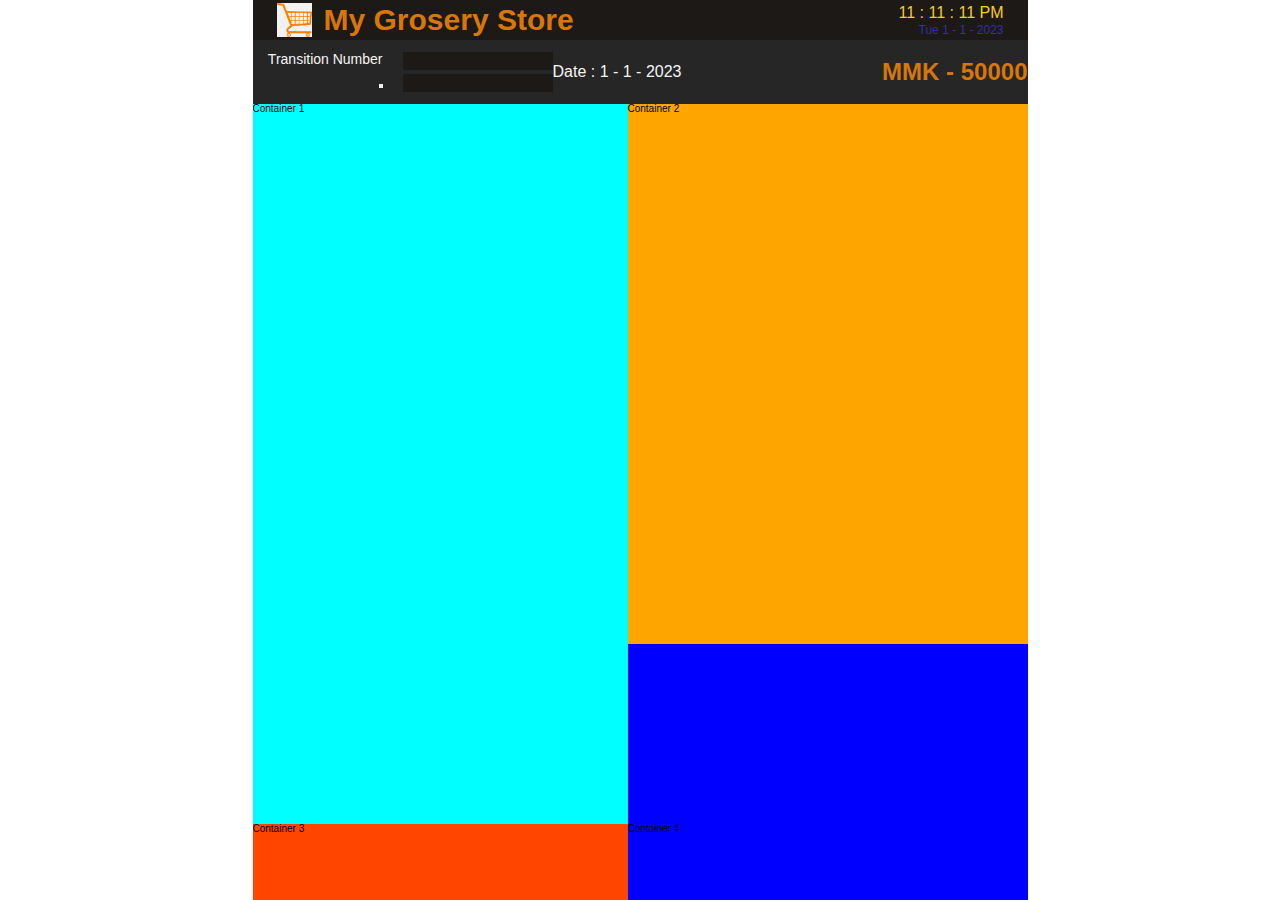
==== pos_v3/index.html @ 0329c2c3 "re-write design finish header and helper section" ====
<!DOCTYPE html>
<html lang="en">
  <head>
    <meta charset="UTF-8" />
    <meta http-equiv="X-UA-Compatible" content="IE=edge" />
    <meta name="viewport" content="width=device-width, initial-scale=1.0" />
    <title>My POS</title>
    <link rel="stylesheet" href="./style.css" />
  </head>
  <body>
    <div class="container">
      <header class="header">
        <div class="brand">
          <img
            src="./img/logo-2.png"
            alt="My Grosery Store Logo"
            class="logo-img"
          />
          <h1 class="main-title">My Grosery Store</h1>
        </div>
        <ul class="date-time">
          <li>11 : 11 : 11 PM</li>
          <li>Tue 1 - 1 - 2023</li>
        </ul>
      </header>

      <section class="helper">
        <div class="help-gp">
          <div class="transition">
            <label for="transition-number">Transition Number </label>
            <input type="text" id="transition-number" />
          </div>
          <form action="" class="search-form">
            <label for="search">
              <button><i class="fa-solid fa-magnifying-glass"></i></button>
            </label>
            <input type="text" id="search" />
          </form>
        </div>
        <div class="current-date">
          <span>Date :</span>
          <span>1 - 1 - 2023</span>
        </div>
        <div class="total-amount">
          <span>MMK - 50000</span>
        </div>
      </section>

      <main class="main">
        <div class="container1">Container 1</div>
        <div class="container2">Container 2</div>
        <div class="container3">Container 3</div>
        <div class="container4">Container 4</div>
      </main>
    </div>

    <footer></footer>
  </body>
</html>
---- pos_v3/style.css ----
/*
  --- 01 Typography System
  -Font Size(px)
  10 / 12 / 14 / 16 / 18 / 20 / 24 / 30 / 36 / 44 / 52 / 62 / 74 / 86 / 98
  
  
  -Font Family
  Google Font :Inter
			        -	Clicker Script
  default : sans-serif
  
  -Font Weight
  default : 400
  heading-primary : 700
  
  -Line Height
  default : 1
  heading-primary : 1.1
  
  --- 02 Color
  -Primary : ;
  -Tints : ,
  -Shades : ,
  -Accents
  -Grays : ;
  
  --- 03 Shadow
  
  --- 04 Border Radius
  default : 9px;
  
  -Spacing System(px)
  2 / 4 / 8 / 12 / 16 / 24 / 32 / 48 / 64 / 80 / 96 / 128
  */

:root {
  --light-black: #262626;
  --dark-black: #1c1917;
  --white: #f5f5f4;
  --dark-gold: #d97706;
  --light-gold: #facc15;
  --blue: #3730a3;
}
* {
  margin: 0;
  padding: 0;
  box-sizing: border-box;
}
html {
  /*Font-size => 10 */
  font-size: 62.5%;
  /* scroll-behavior: smooth; */
}

body {
  font-family: "Roboto", sans-serif;
  font-weight: 400;
  color: var(--black);
  line-height: 1;
}

.container {
  max-width: 77.5rem;
  /* 1240px; */
  height: 100vh;
  position: relative;
  overflow: hidden;
  background-color: var(--light-black);
  margin: 0 auto;
  background-color: blue;
}
/* Header Section */
/* .header {
  width: 100%;
  
 
} */

.header {
  display: flex;
  justify-content: space-between;
  background-color: var(--dark-black);
  align-items: center;
  padding: 1.2rem 2.4rem;
  height: 40px;
}
.brand {
  display: flex;
  gap: 1.2rem;
  align-items: center;
}
.logo-img {
  width: 3.5rem;
}
.main-title {
  color: var(--dark-gold);
  font-size: 3rem;
}

.date-time {
  list-style: none;
}
.date-time li:first-child {
  color: var(--light-gold);
  font-size: 1.6rem;
  text-align: right;
  margin-bottom: 0.3rem;
}
.date-time li:last-child {
  color: var(--blue);
  font-size: 1.2rem;
  text-align: right;
}

/* Helper Section */
.helper {
  width: 100%;
  display: grid;
  grid-template-columns: 1fr 1fr 30rem;
  background-color: var(--light-black);
  align-items: center;
  padding: 1.2rem 0;
}

.help-gp {
  color: var(--white);
  font-size: 1.4rem;
}
.transition {
  margin-bottom: 0.4rem;
}
.transition,
.search-form {
  display: flex;
}
.help-gp label {
  width: 15rem;
  display: inline-block;
  text-align: right;
  padding-right: 2rem;
}
.help-gp input {
  background-color: var(--dark-black);
  border: none;
  outline: none;
  width: 15rem;
  height: 1.8rem;

  color: var(--dark-gold);
  font-size: 1.4rem;
  padding-left: 1.6rem;
}
.search button {
  background-color: transparent;
  border: none;
  color: var(--white);
  font-size: 2rem;
  cursor: pointer;
}

.current-date {
  color: var(--white);
  font-size: 1.6rem;
}
.total-amount {
  color: var(--dark-gold);
  font-weight: 600;
  font-size: 2.4rem;
  text-align: right;
}
/* Main Section */
.main {
  display: grid;
  grid-template-columns: 1fr 400px;
}
/* Container 1 */
.container1 {
  background-color: aqua;
  height: 80vh;
}
.container2 {
  background-color: orange;
  height: 60vh;
}
.container3 {
  background-color: orangered;
  height: 20vh;
}
.container4 {
  background-color: blue;
}
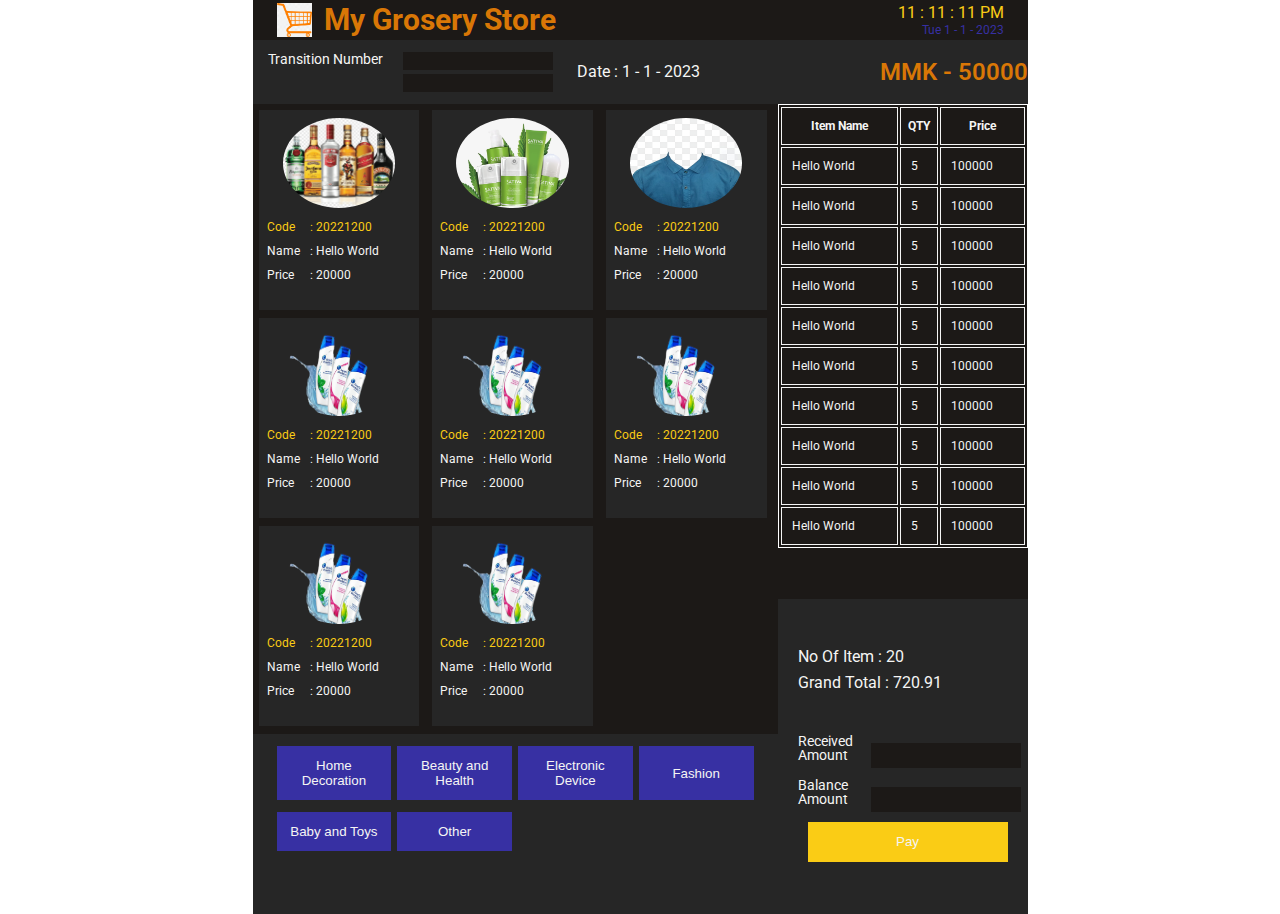
==== commit 19223186: "POS HTML CSS Version Finish" ====
--- a/pos_v3/index.html
+++ b/pos_v3/index.html
@@ -5,6 +5,22 @@
     <meta http-equiv="X-UA-Compatible" content="IE=edge" />
     <meta name="viewport" content="width=device-width, initial-scale=1.0" />
     <title>My POS</title>
+    <!-- Font Awesome -->
+    <link
+      rel="stylesheet"
+      href="https://cdnjs.cloudflare.com/ajax/libs/font-awesome/6.4.0/css/all.min.css"
+      integrity="sha512-iecdLmaskl7CVkqkXNQ/ZH/XLlvWZOJyj7Yy7tcenmpD1ypASozpmT/E0iPtmFIB46ZmdtAc9eNBvH0H/ZpiBw=="
+      crossorigin="anonymous"
+      referrerpolicy="no-referrer"
+    />
+
+    <!-- Google Fonts -->
+    <link rel="preconnect" href="https://fonts.googleapis.com" />
+    <link rel="preconnect" href="https://fonts.gstatic.com" crossorigin />
+    <link
+      href="https://fonts.googleapis.com/css2?family=Roboto:wght@400;700&display=swap"
+      rel="stylesheet"
+    />
     <link rel="stylesheet" href="./style.css" />
   </head>
   <body>
@@ -32,7 +48,9 @@
           </div>
           <form action="" class="search-form">
             <label for="search">
-              <button><i class="fa-solid fa-magnifying-glass"></i></button>
+              <button class="search-btn">
+                <i class="fa-solid fa-magnifying-glass"></i>
+              </button>
             </label>
             <input type="text" id="search" />
           </form>
@@ -47,13 +65,182 @@
       </section>
 
       <main class="main">
-        <div class="container1">Container 1</div>
-        <div class="container2">Container 2</div>
-        <div class="container3">Container 3</div>
-        <div class="container4">Container 4</div>
+        <div class="item-list">
+          <div class="item-group">
+            <div class="item-img">
+              <img src="./img/alcohol.png" alt="" />
+            </div>
+            <ul class="item-data">
+              <li><span> Code </span> <span>: 20221200</span></li>
+              <li><span> Name </span> <span>: Hello World</span></li>
+              <li><span>Price </span> <span>: 20000</span></li>
+            </ul>
+          </div>
+          <div class="item-group">
+            <div class="item-img">
+              <img src="./img/Skin Care.png" alt="" />
+            </div>
+            <ul class="item-data">
+              <li><span> Code </span> <span>: 20221200</span></li>
+              <li><span> Name </span> <span>: Hello World</span></li>
+              <li><span>Price </span> <span>: 20000</span></li>
+            </ul>
+          </div>
+          <div class="item-group">
+            <div class="item-img">
+              <img src="./img/Shirt For Man.png" alt="" />
+            </div>
+            <ul class="item-data">
+              <li><span> Code </span> <span>: 20221200</span></li>
+              <li><span> Name </span> <span>: Hello World</span></li>
+              <li><span>Price </span> <span>: 20000</span></li>
+            </ul>
+          </div>
+          <div class="item-group">
+            <div class="item-img">
+              <img src="./img/shampoo.png" alt="" />
+            </div>
+            <ul class="item-data">
+              <li><span> Code </span> <span>: 20221200</span></li>
+              <li><span> Name </span> <span>: Hello World</span></li>
+              <li><span>Price </span> <span>: 20000</span></li>
+            </ul>
+          </div>
+
+          <div class="item-group">
+            <div class="item-img">
+              <img src="./img/shampoo.png" alt="" />
+            </div>
+            <ul class="item-data">
+              <li><span> Code </span> <span>: 20221200</span></li>
+              <li><span> Name </span> <span>: Hello World</span></li>
+              <li><span>Price </span> <span>: 20000</span></li>
+            </ul>
+          </div>
+
+          <div class="item-group">
+            <div class="item-img">
+              <img src="./img/shampoo.png" alt="" />
+            </div>
+            <ul class="item-data">
+              <li><span> Code </span> <span>: 20221200</span></li>
+              <li><span> Name </span> <span>: Hello World</span></li>
+              <li><span>Price </span> <span>: 20000</span></li>
+            </ul>
+          </div>
+
+          <div class="item-group">
+            <div class="item-img">
+              <img src="./img/shampoo.png" alt="" />
+            </div>
+            <ul class="item-data">
+              <li><span> Code </span> <span>: 20221200</span></li>
+              <li><span> Name </span> <span>: Hello World</span></li>
+              <li><span>Price </span> <span>: 20000</span></li>
+            </ul>
+          </div>
+
+          <div class="item-group">
+            <div class="item-img">
+              <img src="./img/shampoo.png" alt="" />
+            </div>
+            <ul class="item-data">
+              <li><span> Code </span> <span>: 20221200</span></li>
+              <li><span> Name </span> <span>: Hello World</span></li>
+              <li><span>Price </span> <span>: 20000</span></li>
+            </ul>
+          </div>
+          <div class="item-group empty-item"></div>
+        </div>
+        <div class="cart">
+          <table class="cart-table">
+            <tr>
+              <th>Item Name</th>
+              <th>QTY</th>
+              <th>Price</th>
+            </tr>
+            <tr>
+              <td>Hello World</td>
+              <td>5</td>
+              <td>100000</td>
+            </tr>
+            <tr>
+              <td>Hello World</td>
+              <td>5</td>
+              <td>100000</td>
+            </tr>
+            <tr>
+              <td>Hello World</td>
+              <td>5</td>
+              <td>100000</td>
+            </tr>
+            <tr>
+              <td>Hello World</td>
+              <td>5</td>
+              <td>100000</td>
+            </tr>
+            <tr>
+              <td>Hello World</td>
+              <td>5</td>
+              <td>100000</td>
+            </tr>
+            <tr>
+              <td>Hello World</td>
+              <td>5</td>
+              <td>100000</td>
+            </tr>
+            <tr>
+              <td>Hello World</td>
+              <td>5</td>
+              <td>100000</td>
+            </tr>
+            <tr>
+              <td>Hello World</td>
+              <td>5</td>
+              <td>100000</td>
+            </tr>
+            <tr>
+              <td>Hello World</td>
+              <td>5</td>
+              <td>100000</td>
+            </tr>
+            <tr>
+              <td>Hello World</td>
+              <td>5</td>
+              <td>100000</td>
+            </tr>
+          </table>
+        </div>
+        <div class="category">
+          <div class="category-list">
+            <button class="cat-btn">Home Decoration</button>
+            <button class="cat-btn">Beauty and Health</button>
+            <button class="cat-btn">Electronic Device</button>
+            <button class="cat-btn">Fashion</button>
+            <button class="cat-btn">Baby and Toys</button>
+            <button class="cat-btn">Other</button>
+          </div>
+        </div>
+        <div class="total-section">
+          <form action="" class="total-form">
+            <div class="total-data">
+              <span>No Of Item : 20</span>
+              <span>Grand Total : 720.91</span>
+            </div>
+            <div class="rec-amount">
+              <label for="">Received Amount</label>
+              <input type="number" />
+            </div>
+            <div class="bal-amount">
+              <label for="">Balance Amount</label>
+              <input type="number" />
+            </div>
+            <div class="cart-action-btn">
+              <button>Pay</button>
+            </div>
+          </form>
+        </div>
       </main>
     </div>
-
-    <footer></footer>
   </body>
 </html>
--- a/pos_v3/style.css
+++ b/pos_v3/style.css
@@ -64,10 +64,8 @@
   /* 1240px; */
   height: 100vh;
   position: relative;
-  overflow: hidden;
   background-color: var(--light-black);
   margin: 0 auto;
-  background-color: blue;
 }
 /* Header Section */
 /* .header {
@@ -120,6 +118,7 @@
   background-color: var(--light-black);
   align-items: center;
   padding: 1.2rem 0;
+  column-gap: 2.4rem;
 }
 
 .help-gp {
@@ -150,7 +149,7 @@
   font-size: 1.4rem;
   padding-left: 1.6rem;
 }
-.search button {
+.search-btn {
   background-color: transparent;
   border: none;
   color: var(--white);
@@ -171,21 +170,164 @@
 /* Main Section */
 .main {
   display: grid;
-  grid-template-columns: 1fr 400px;
-}
-/* Container 1 */
-.container1 {
-  background-color: aqua;
-  height: 80vh;
-}
-.container2 {
-  background-color: orange;
-  height: 60vh;
-}
-.container3 {
-  background-color: orangered;
+  grid-template-columns: 1fr 250px;
+}
+
+/* Item List */
+
+.item-list {
+  overflow-y: auto;
+  display: grid;
+  grid-template-columns: repeat(3, 1fr);
+  padding: 0.6rem;
+  column-gap: 0.8rem;
+  row-gap: 0.8rem;
+  background-color: var(--dark-black);
+  height: 70vh;
+}
+
+.item-group {
+  cursor: pointer;
+  background-color: var(--light-black);
+  width: 97%;
+  height: 20rem;
+}
+
+.item-img {
+  width: 80%;
+  padding: 0.8rem;
+  margin: 0 auto;
+}
+.item-img img {
+  width: 100%;
+  height: 9rem;
+  border-radius: 50%;
+}
+.item-data {
+  list-style: none;
+  font-size: 1.2rem;
+  display: flex;
+  flex-direction: column;
+  gap: 1.2rem;
+  padding: 0.3rem 0.8rem;
+  color: var(--white);
+}
+.item-data li:first-child {
+  color: var(--light-gold);
+}
+.item-data li span:first-child {
+  display: inline-block;
+  width: 4rem;
+}
+
+.empty-item {
+  background-color: transparent;
+  height: 50rem;
+}
+
+/* Cart Section */
+.cart {
+  background-color: var(--dark-black);
+  height: 55vh;
+  width: 100%;
+  overflow-x: hidden;
+  overflow-y: auto;
+  color: var(--white);
+}
+
+.cart-table {
+  width: 100%;
+  border: 1px solid white;
+  font-size: 1.2rem;
+}
+tr,
+td,
+th {
+  border: 1px solid var(--white);
+  border-collapse: collapse;
+  padding: 1.2rem 0;
+}
+tr td {
+  padding-left: 1rem;
+}
+/* Category Section */
+.category {
   height: 20vh;
-}
-.container4 {
-  background-color: blue;
-}
+  grid-row-start: 2;
+  grid-column-start: 1;
+  background-color: var(--light-black);
+  padding: 1.2rem 2.4rem;
+}
+.category-list {
+  width: 100%;
+  font-size: 1.2rem;
+  display: grid;
+  grid-template-columns: repeat(4, 1fr);
+  row-gap: 1.2rem;
+  column-gap: 0.6rem;
+}
+.cat-btn {
+  border: none;
+  background-color: var(--blue);
+  color: var(--white);
+  cursor: pointer;
+  padding: 1.2rem 0.6rem;
+}
+
+/* Total Section */
+
+.total-section {
+  background-color: var(--light-black);
+  position: relative;
+  color: var(--white);
+}
+
+.total-data {
+  width: 100%;
+  position: absolute;
+  top: -90px;
+  left: 20px;
+}
+.total-data span {
+  display: block;
+  width: 80%;
+  font-size: 1.6rem;
+  padding: 0.5rem 0;
+}
+.total-form {
+  font-size: 1.4rem;
+  display: flex;
+  flex-direction: column;
+  padding-left: 2rem;
+}
+.rec-amount label {
+  margin-bottom: 1.6rem;
+}
+.rec-amount label,
+.bal-amount label {
+  width: 7rem;
+  display: inline-block;
+}
+.rec-amount input,
+.bal-amount input {
+  border: none;
+  background-color: var(--dark-black);
+  height: 2.5rem;
+  width: 15rem;
+}
+.rec-amount input {
+  color: var(--light-gold);
+}
+.bal-amount input {
+  color: var(--dark-gold);
+}
+.cart-action-btn button {
+  border: none;
+  color: var(--white);
+  width: 20rem;
+  height: 4rem;
+  line-height: 4rem;
+  cursor: pointer;
+  background-color: var(--light-gold);
+  margin: 1rem 0 0 1rem;
+}
